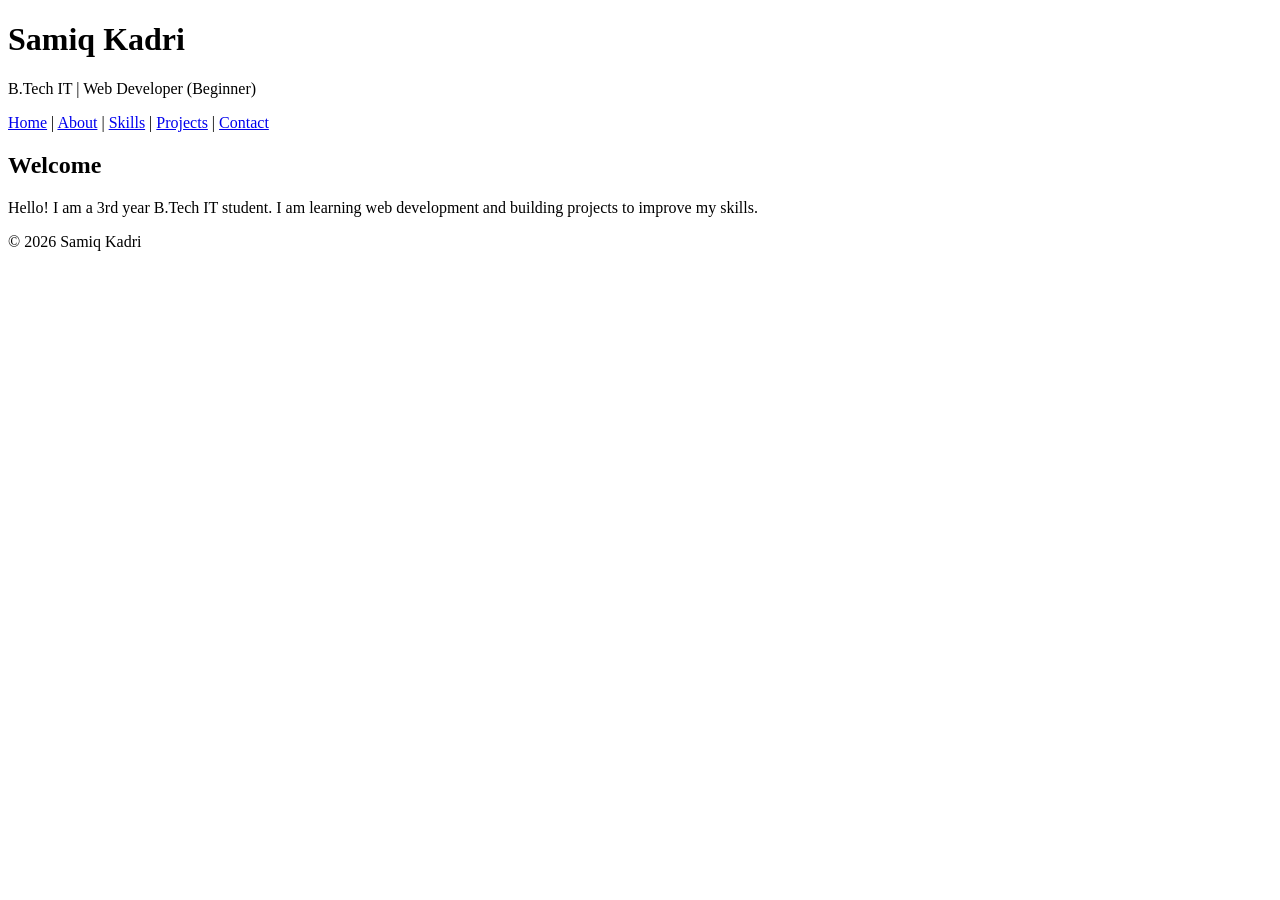
==== index.html @ b151a647 "Add files via upload" ====
<!DOCTYPE html>
<html lang="en">
<head>
    <link rel="stylesheet" href="css/style.css">
    <meta charset="UTF-8">
    <title>My Portfolio</title>
</head>
<body>

    <header>
        <h1>Samiq Kadri</h1>
        <p>B.Tech IT | Web Developer (Beginner)</p>
    </header>

    <nav>
        <a href="index.html">Home</a> |
        <a href="about.html">About</a> |
        <a href="skills.html">Skills</a> |
        <a href="projects.html">Projects</a> |
        <a href="contact.html">Contact</a>
    </nav>

    <section>
        <h2>Welcome</h2>
        <p>
            Hello! I am a 3rd year B.Tech IT student.  
            I am learning web development and building projects to improve my skills.
        </p>
    </section>

    <footer>
        <p>© 2026 Samiq Kadri</p>
    </footer>

</body>
</html>
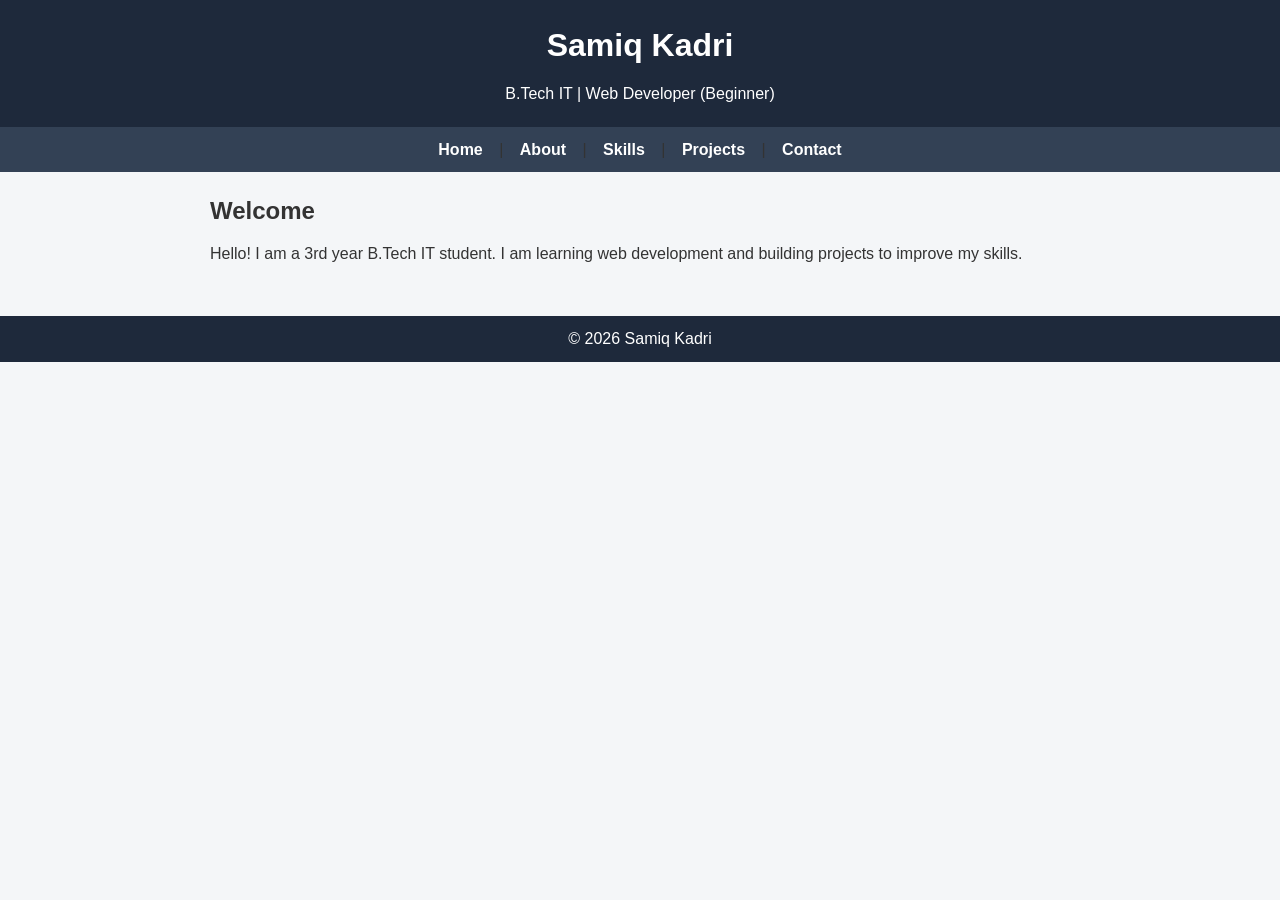
==== commit 7acbe57c: "Update index.html" ====
--- a/index.html
+++ b/index.html
@@ -1,7 +1,7 @@
 <!DOCTYPE html>
 <html lang="en">
 <head>
-    <link rel="stylesheet" href="css/style.css">
+    <link rel="stylesheet" href="style.css">
     <meta charset="UTF-8">
     <title>My Portfolio</title>
 </head>
@@ -34,3 +34,4 @@
 
 </body>
 </html>
+
--- a/style.css
+++ b/style.css
@@ -0,0 +1,71 @@
+/* Reset */
+* {
+    margin: 0;
+    padding: 0;
+    box-sizing: border-box;
+    font-family: Arial, sans-serif;
+}
+
+/* Body */
+body {
+    background-color: #f4f6f8;
+    color: #333;
+    line-height: 1.6;
+}
+
+/* Header */
+header {
+    background-color: #1e293b;
+    color: white;
+    padding: 20px;
+    text-align: center;
+}
+
+/* Navigation */
+nav {
+    background-color: #334155;
+    padding: 10px;
+    text-align: center;
+}
+
+nav a {
+    color: white;
+    margin: 0 12px;
+    text-decoration: none;
+    font-weight: bold;
+}
+
+nav a:hover {
+    text-decoration: underline;
+}
+
+/* Section */
+section {
+    padding: 20px;
+    max-width: 900px;
+    margin: auto;
+}
+
+/* Headings */
+h1, h2, h3 {
+    margin-bottom: 10px;
+}
+
+/* Lists */
+ul {
+    padding-left: 20px;
+}
+
+/* Footer */
+footer {
+    background-color: #1e293b;
+    color: white;
+    text-align: center;
+    padding: 10px;
+    margin-top: 30px;
+}
+
+/* Links */
+a {
+    color: #2563eb;
+}
